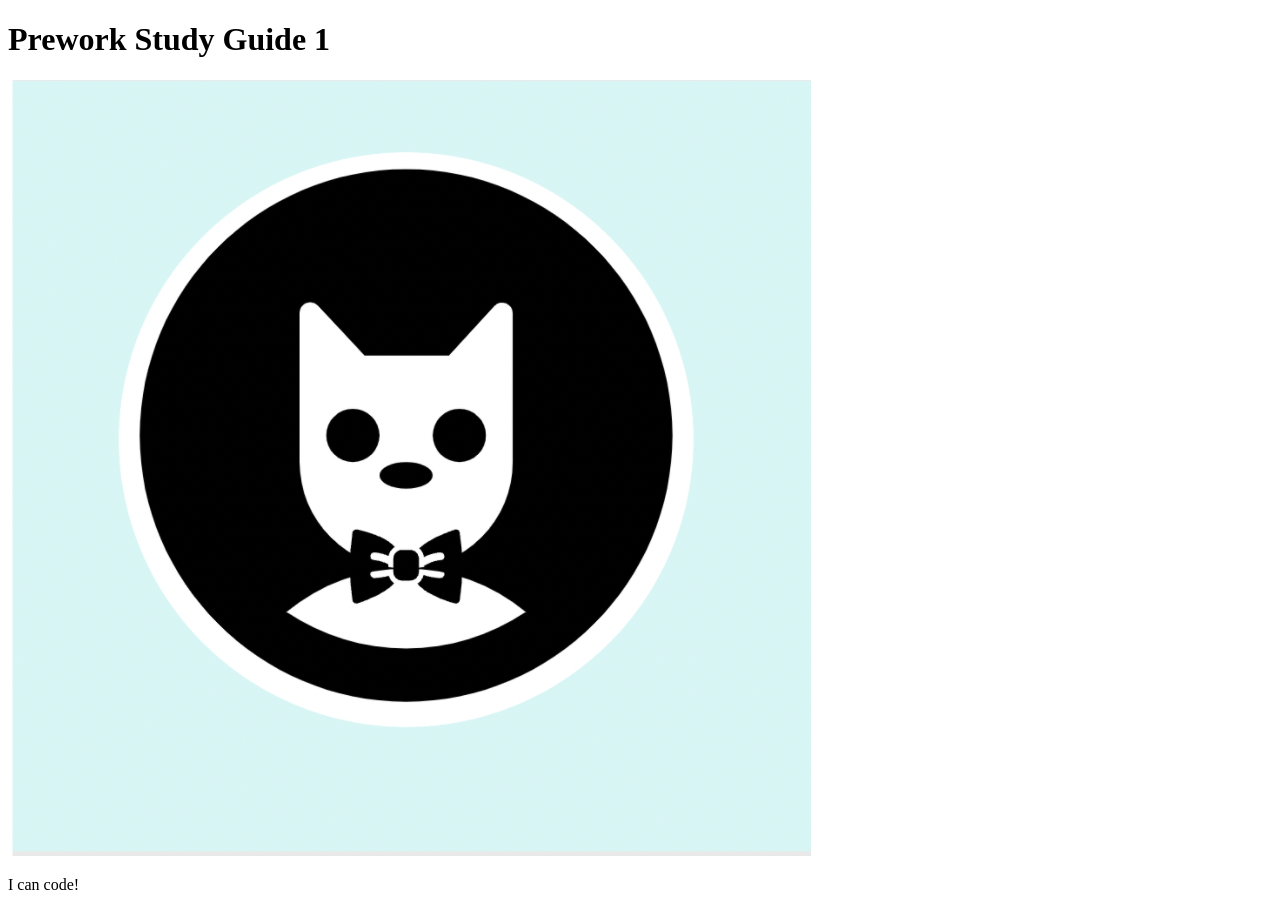
==== prework-study-guide/index.html @ 54002ae0 "fixed bug in html main file and added 1" ====
<!DOCTYPE html>
<html lang="en">
  <head>
    <meta charset="UTF-8" />
    <meta http-equiv="X-UA-Compatible" content="IE=edge" />
    <meta name="viewport" content="width=device-width, initial-scale=1.0" />
    <title>Prework Study Guide</title>
  </head>
  <body>
    <header id="header">
      <h1>Prework Study Guide 1</h1>
      <img src="./assets/bowtie-cat.png" alt="Profile image of cat wearing a bow tie." />
    </header>
    <main>
      <!-- Student code goes here -->
    </main>

    <footer>
      <p>I can code!</p>
    </footer>
  </body>
</html>
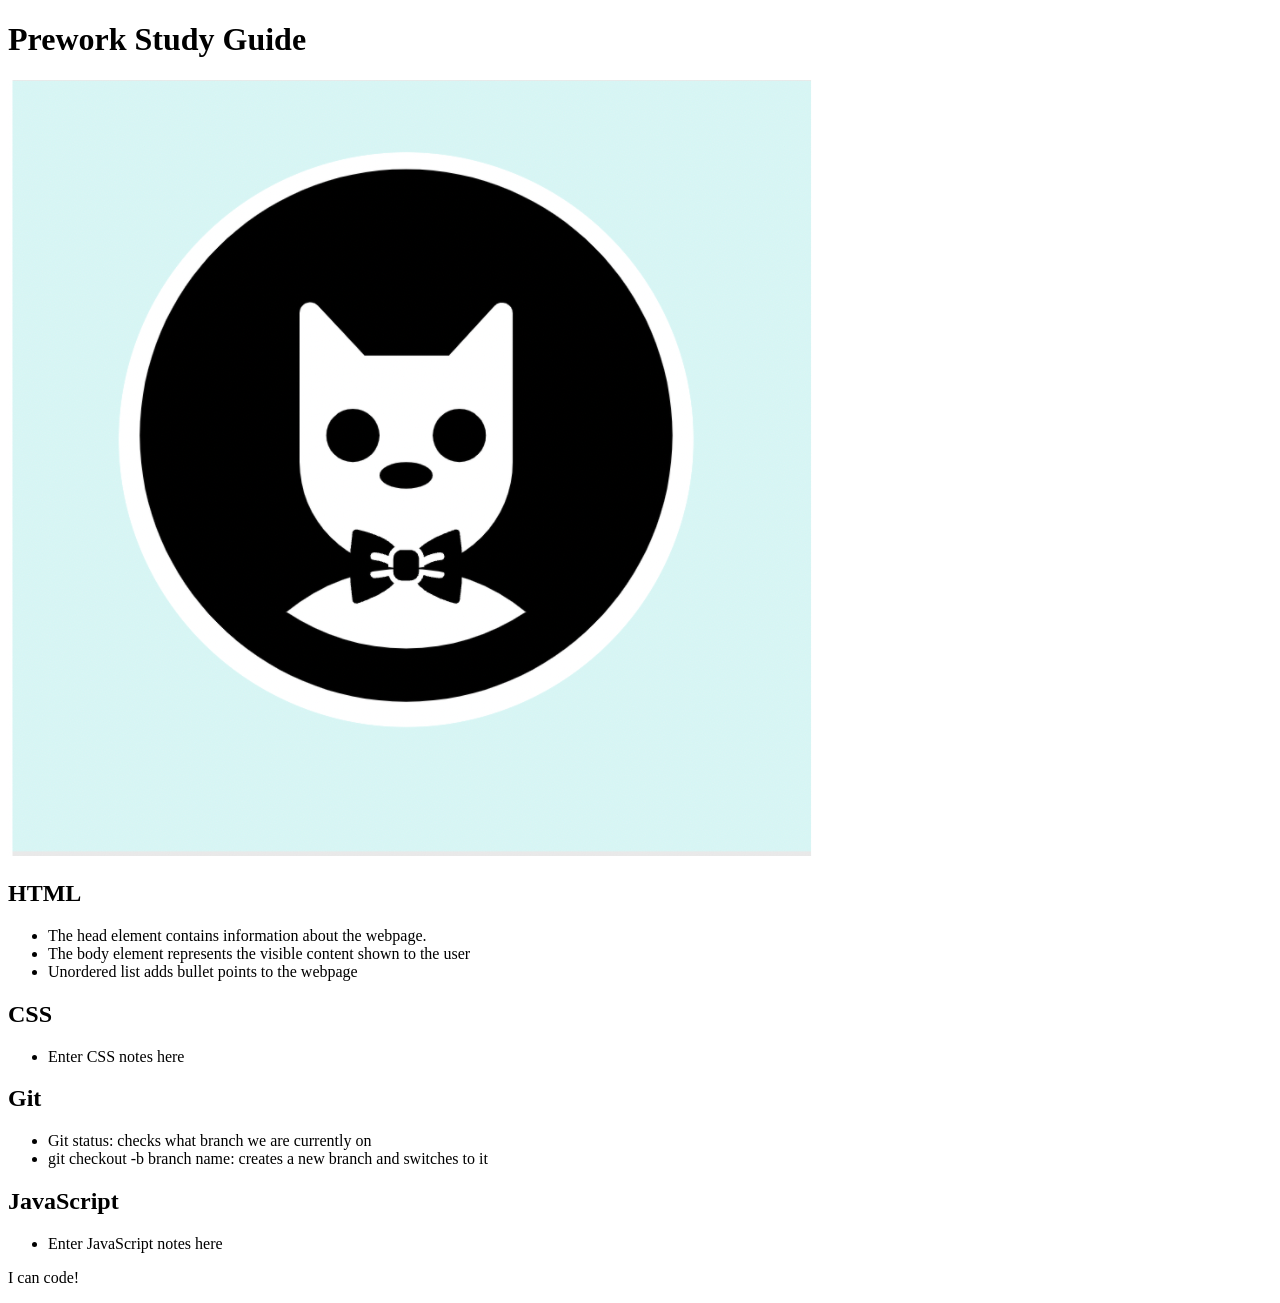
==== commit fc25abac: "added code to HTML file" ====
--- a/prework-study-guide/index.html
+++ b/prework-study-guide/index.html
@@ -8,11 +8,40 @@
   </head>
   <body>
     <header id="header">
-      <h1>Prework Study Guide 1</h1>
+      <h1>Prework Study Guide</h1>
       <img src="./assets/bowtie-cat.png" alt="Profile image of cat wearing a bow tie." />
     </header>
     <main>
-      <!-- Student code goes here -->
+      <section class="card" id="html-section">
+        <h2>HTML</h2>
+        <ul>
+          <li>The head element contains information about the webpage.</li>
+          <li>The body element represents the visible content shown to the user</li>
+          <li>Unordered list adds bullet points to the webpage</li>
+        </ul>
+      </section>
+
+      <section class="card" id="css-section">
+        <h2>CSS</h2>
+        <ul>
+          <li>Enter CSS notes here</li>
+        </ul>
+      </section>
+      
+      <section class="card" id="git-section">
+        <h2>Git</h2>
+        <ul>
+          <li>Git status: checks what branch we are currently on</li>
+          <li>git checkout -b branch name: creates a new branch and switches to it</li>
+        </ul>
+      </section>
+
+      <section class="card" id="javascript-section">
+        <h2>JavaScript</h2>
+        <ul>
+          <li>Enter JavaScript notes here</li>
+        </ul>
+      </section>
     </main>
 
     <footer>
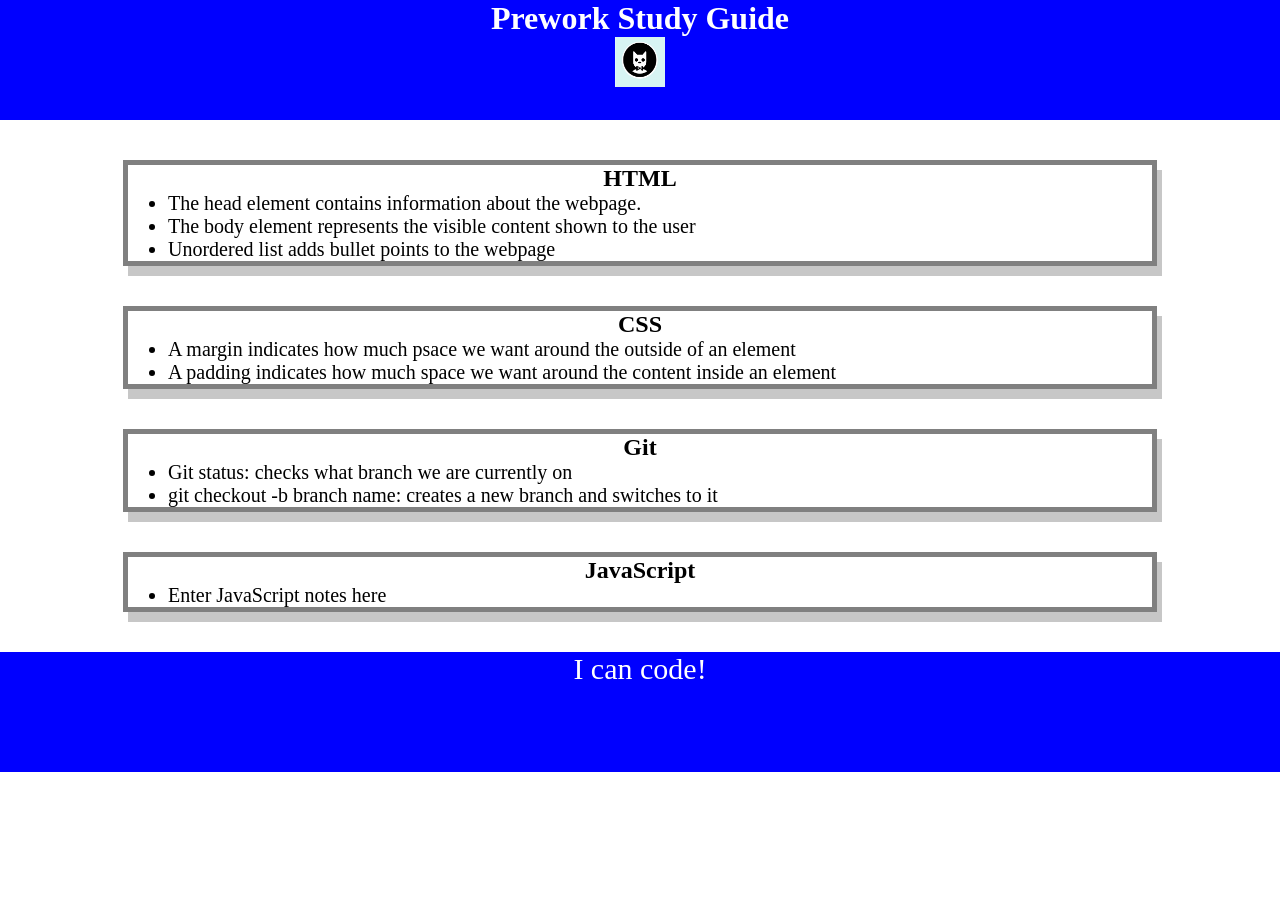
==== commit 928307b3: "added CSS to the project" ====
--- a/prework-study-guide/index.html
+++ b/prework-study-guide/index.html
@@ -4,6 +4,7 @@
     <meta charset="UTF-8" />
     <meta http-equiv="X-UA-Compatible" content="IE=edge" />
     <meta name="viewport" content="width=device-width, initial-scale=1.0" />
+    <link rel="stylesheet" href="./assets/style.css">
     <title>Prework Study Guide</title>
   </head>
   <body>
@@ -24,7 +25,8 @@
       <section class="card" id="css-section">
         <h2>CSS</h2>
         <ul>
-          <li>Enter CSS notes here</li>
+          <li>A margin indicates how much psace we want around the outside of an element</li>
+          <li>A padding indicates how much space we want around the content inside an element</li>
         </ul>
       </section>
       
--- a/prework-study-guide/assets/style.css
+++ b/prework-study-guide/assets/style.css
@@ -0,0 +1,46 @@
+* {
+    margin: 0;
+    padding: 0;
+}
+
+header, 
+footer {
+    width: 100%;
+    height: 120px;
+    background-color: blue;
+    color: white;
+
+}
+
+h1,
+h2 {
+    text-align: center;
+}
+
+img {
+    display: block;
+    height: 50px;
+    width: 50px;
+    margin-left: auto;
+    margin-right: auto;
+
+}
+
+ul {
+    padding-left: 40px;
+    font-size: 20px;
+
+}
+
+p {
+    text-align: center;
+    font-size: 30px;
+
+}
+
+.card {
+    width: 80%;
+    margin: 40px auto;
+    border: 5px solid gray;
+    box-shadow: 5px 10px #c7c7c7;
+}
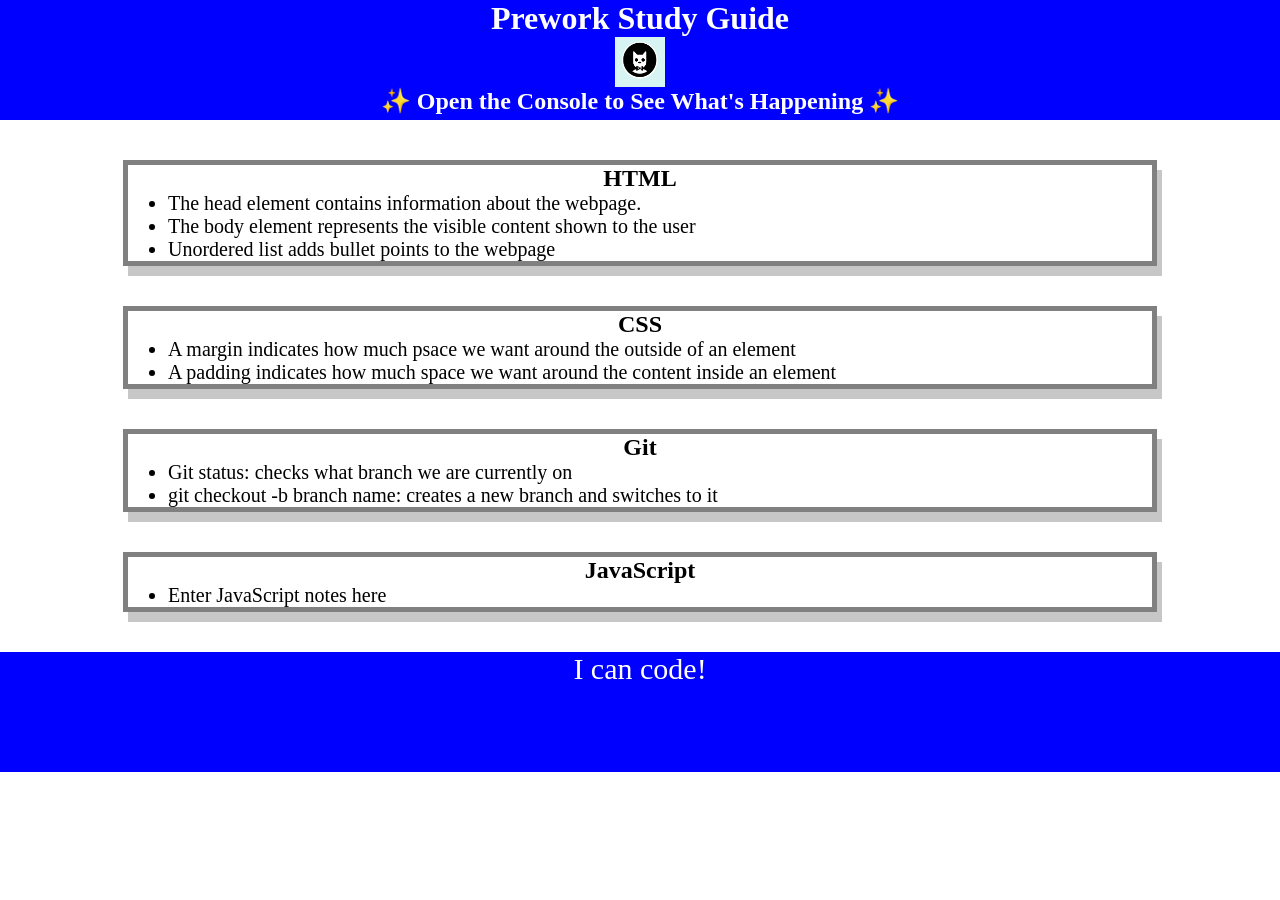
==== commit 32e41c93: "added javascript" ====
--- a/prework-study-guide/index.html
+++ b/prework-study-guide/index.html
@@ -11,6 +11,7 @@
     <header id="header">
       <h1>Prework Study Guide</h1>
       <img src="./assets/bowtie-cat.png" alt="Profile image of cat wearing a bow tie." />
+      <h2>✨ Open the Console to See What's Happening ✨</h2>
     </header>
     <main>
       <section class="card" id="html-section">
@@ -49,5 +50,6 @@
     <footer>
       <p>I can code!</p>
     </footer>
+    <script src="./assets/script.js"></script>
   </body>
 </html>
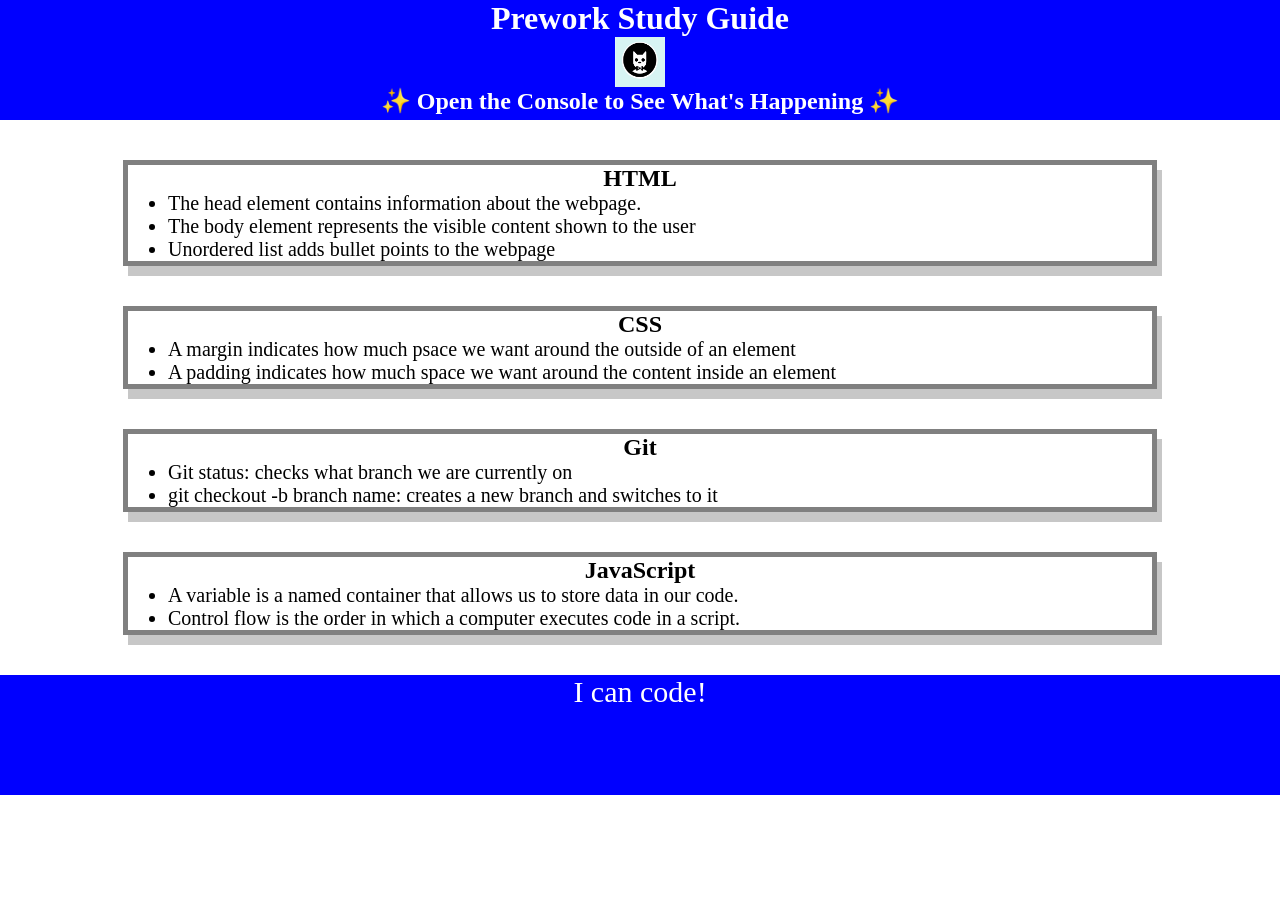
==== commit 696e8829: "added javascipt" ====
--- a/prework-study-guide/index.html
+++ b/prework-study-guide/index.html
@@ -42,7 +42,8 @@
       <section class="card" id="javascript-section">
         <h2>JavaScript</h2>
         <ul>
-          <li>Enter JavaScript notes here</li>
+          <li>A variable is a named container that allows us to store data in our code.</li>
+          <li>Control flow is the order in which a computer executes code in a script.</li>
         </ul>
       </section>
     </main>
